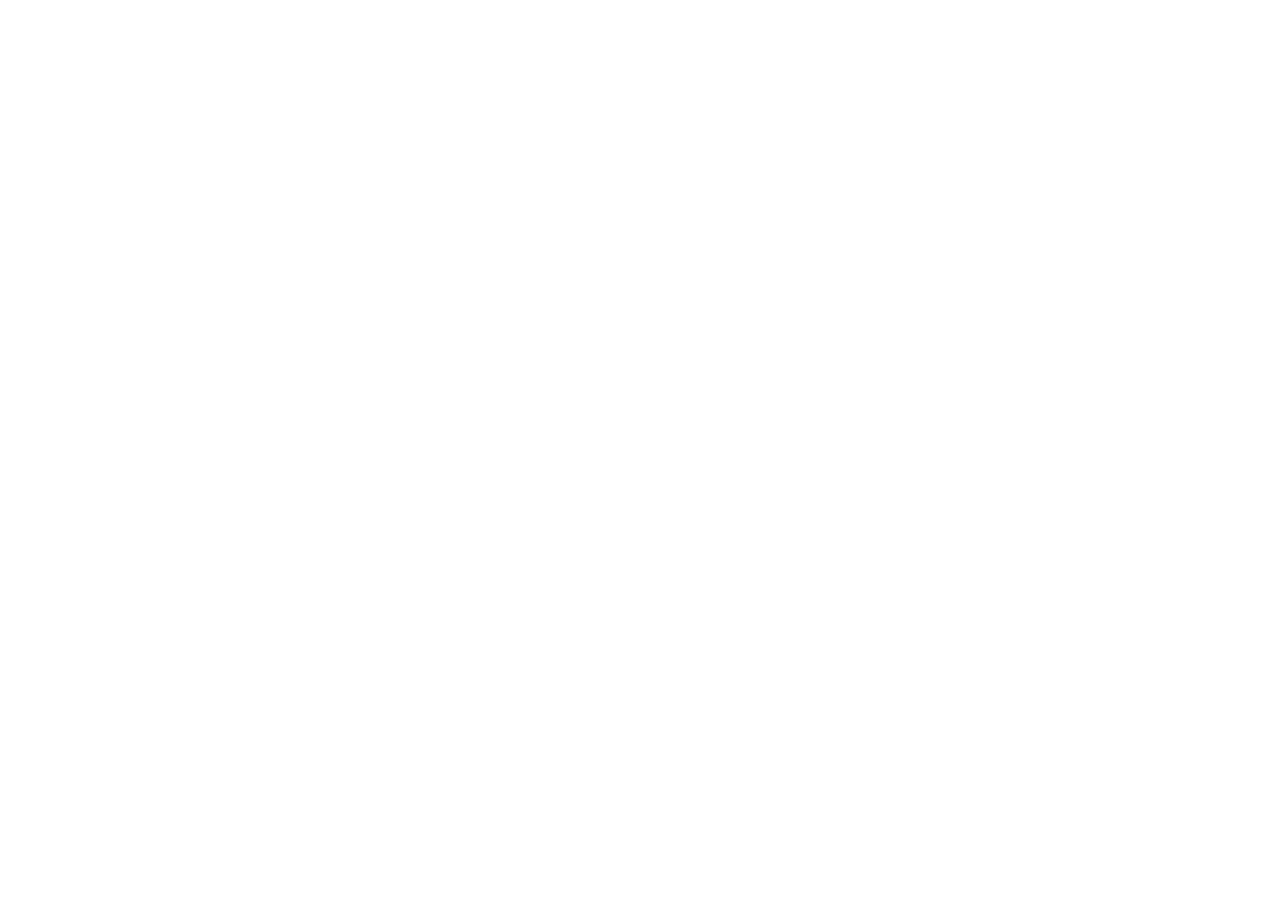
==== git.html @ a0bfe2e2 "first commit" ====
<!DOCTYPE html>
<html lang="en">
<head>
    <meta charset="UTF-8">
    <meta name="viewport" content="width=device-width, initial-scale=1.0">
    <title>git repo test 
    </title>
</head>
<body>
    
</body>
</html>
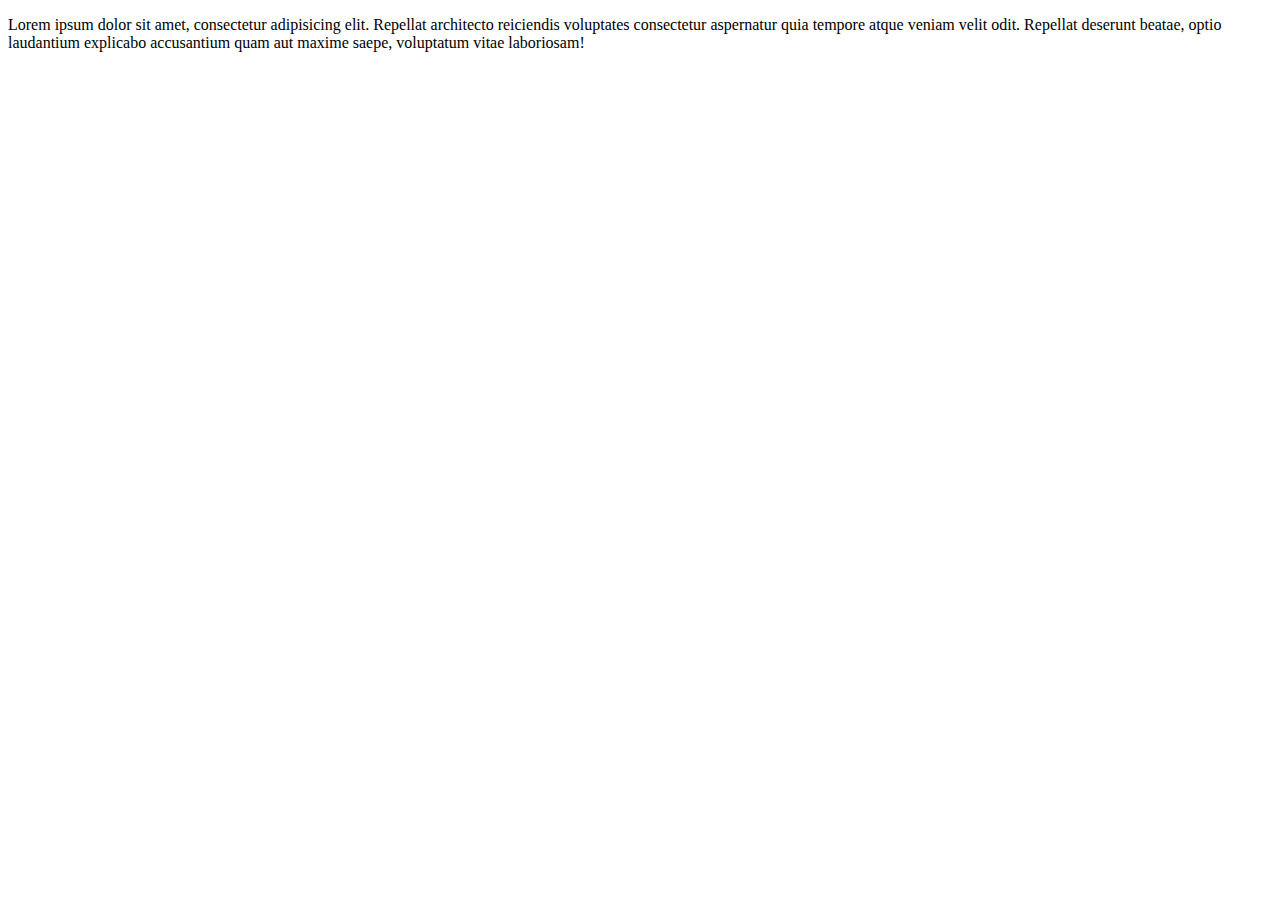
==== commit f87f6467: "my frist test" ====
--- a/git.html
+++ b/git.html
@@ -7,6 +7,6 @@
     </title>
 </head>
 <body>
-    
+    <p> Lorem ipsum dolor sit amet, consectetur adipisicing elit. Repellat architecto reiciendis voluptates consectetur aspernatur quia tempore atque veniam velit odit. Repellat deserunt beatae, optio laudantium explicabo accusantium quam aut maxime saepe, voluptatum vitae laboriosam!</p>
 </body>
 </html>